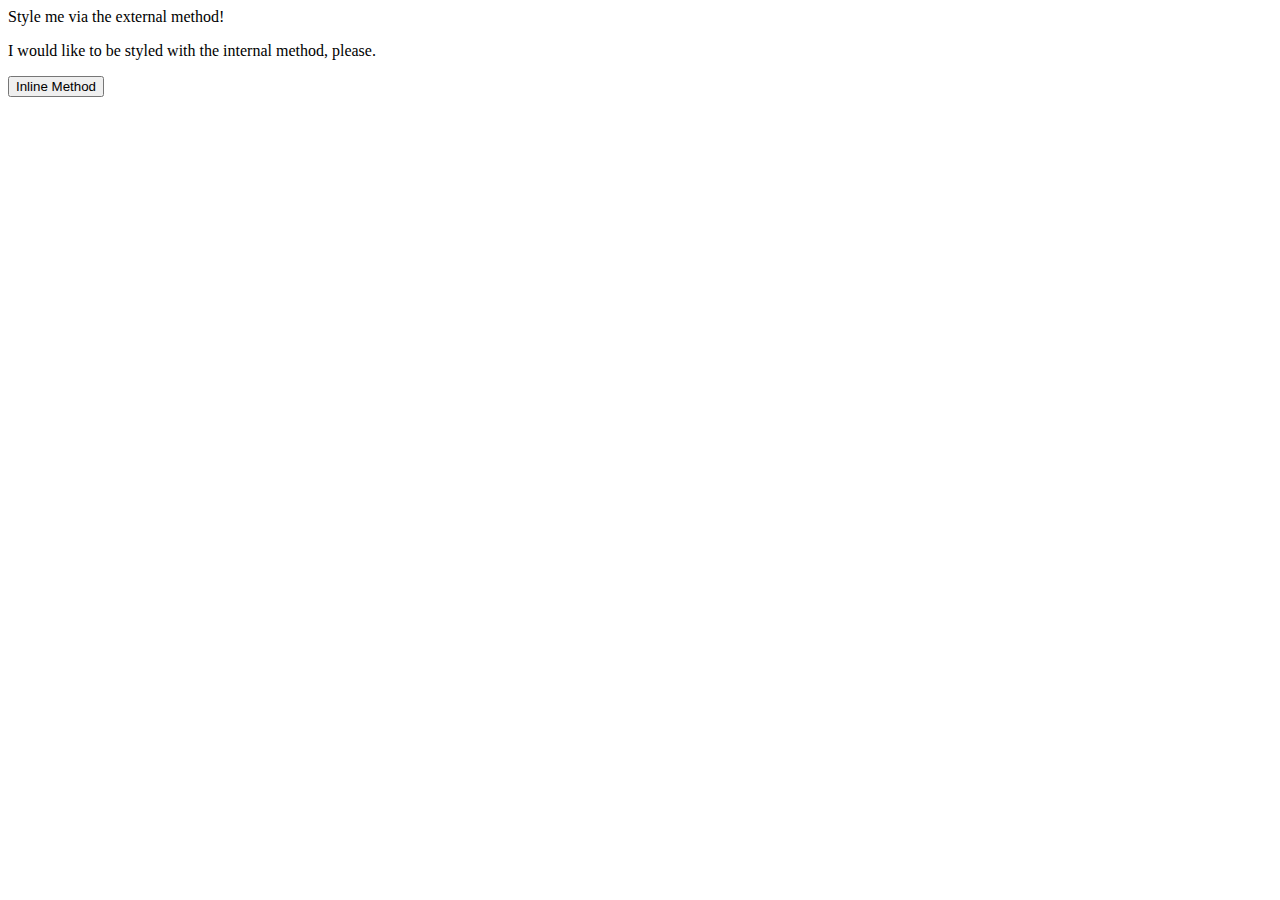
==== foundations/01-css-methods/index.html @ 320eae2b "Link styles.css" ====
<!DOCTYPE html>
<html lang="en">
  <head>
    <meta charset="UTF-8">
    <meta http-equiv="X-UA-Compatible" content="IE=edge">
    <meta name="viewport" content="width=device-width, initial-scale=1.0">
    <link rel="stylesheet" href="./styles.css">
    <title>Methods for Adding CSsS</title>
  </head>
  <body>
    <div>Style me via the external method!</div>
    <p>I would like to be styled with the internal method, please.</p>
    <button>Inline Method</button>
  </body>
</html>
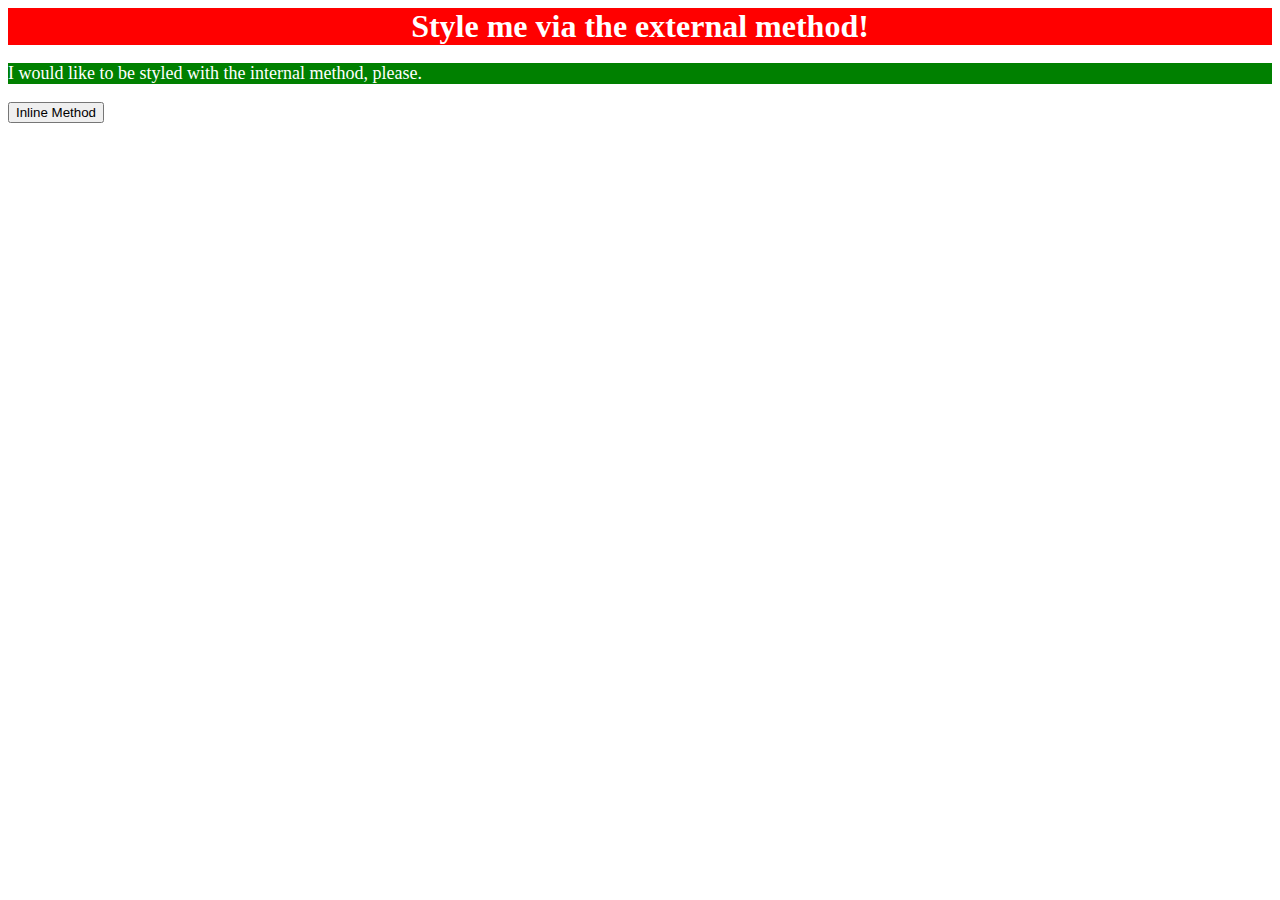
==== commit 440ac85c: "Add internal styles to p" ====
--- a/foundations/01-css-methods/index.html
+++ b/foundations/01-css-methods/index.html
@@ -5,7 +5,14 @@
     <meta http-equiv="X-UA-Compatible" content="IE=edge">
     <meta name="viewport" content="width=device-width, initial-scale=1.0">
     <link rel="stylesheet" href="./styles.css">
-    <title>Methods for Adding CSsS</title>
+    <title>Methods for Adding CSS</title>
+    <style>
+      p {
+        background-color: green;
+        color: white;
+        font-size: 18px;
+      }
+    </style>
   </head>
   <body>
     <div>Style me via the external method!</div>
--- a/foundations/01-css-methods/styles.css
+++ b/foundations/01-css-methods/styles.css
@@ -0,0 +1,7 @@
+div {
+  background-color: red;
+  color: white;
+  font-size: 32px;
+  text-align: center;
+  font-weight: bold;
+}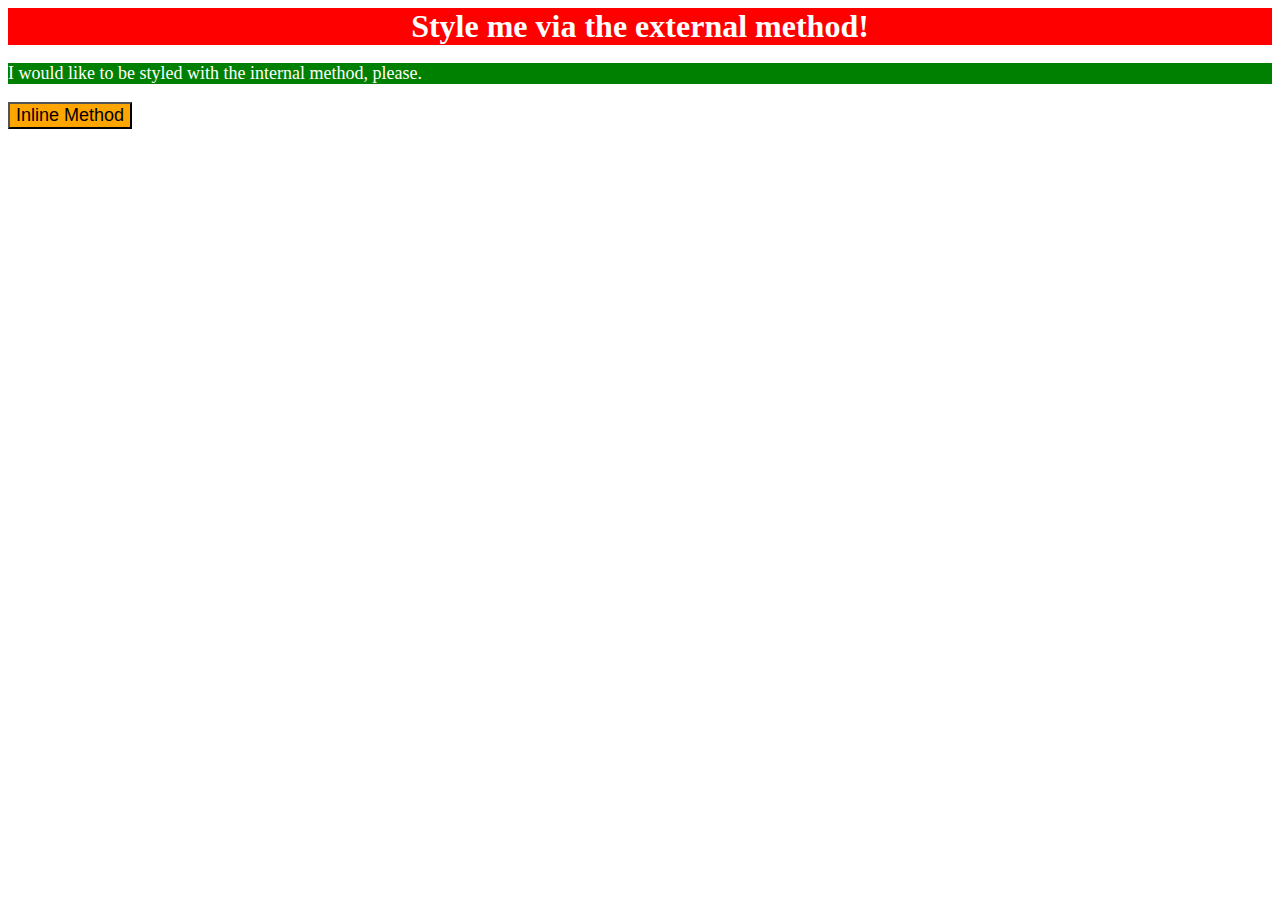
==== commit c63cefe2: "Add inline styles to button" ====
--- a/foundations/01-css-methods/index.html
+++ b/foundations/01-css-methods/index.html
@@ -17,6 +17,6 @@
   <body>
     <div>Style me via the external method!</div>
     <p>I would like to be styled with the internal method, please.</p>
-    <button>Inline Method</button>
+    <button style="background-color: orange; font-size: 18px;">Inline Method</button>
   </body>
 </html>